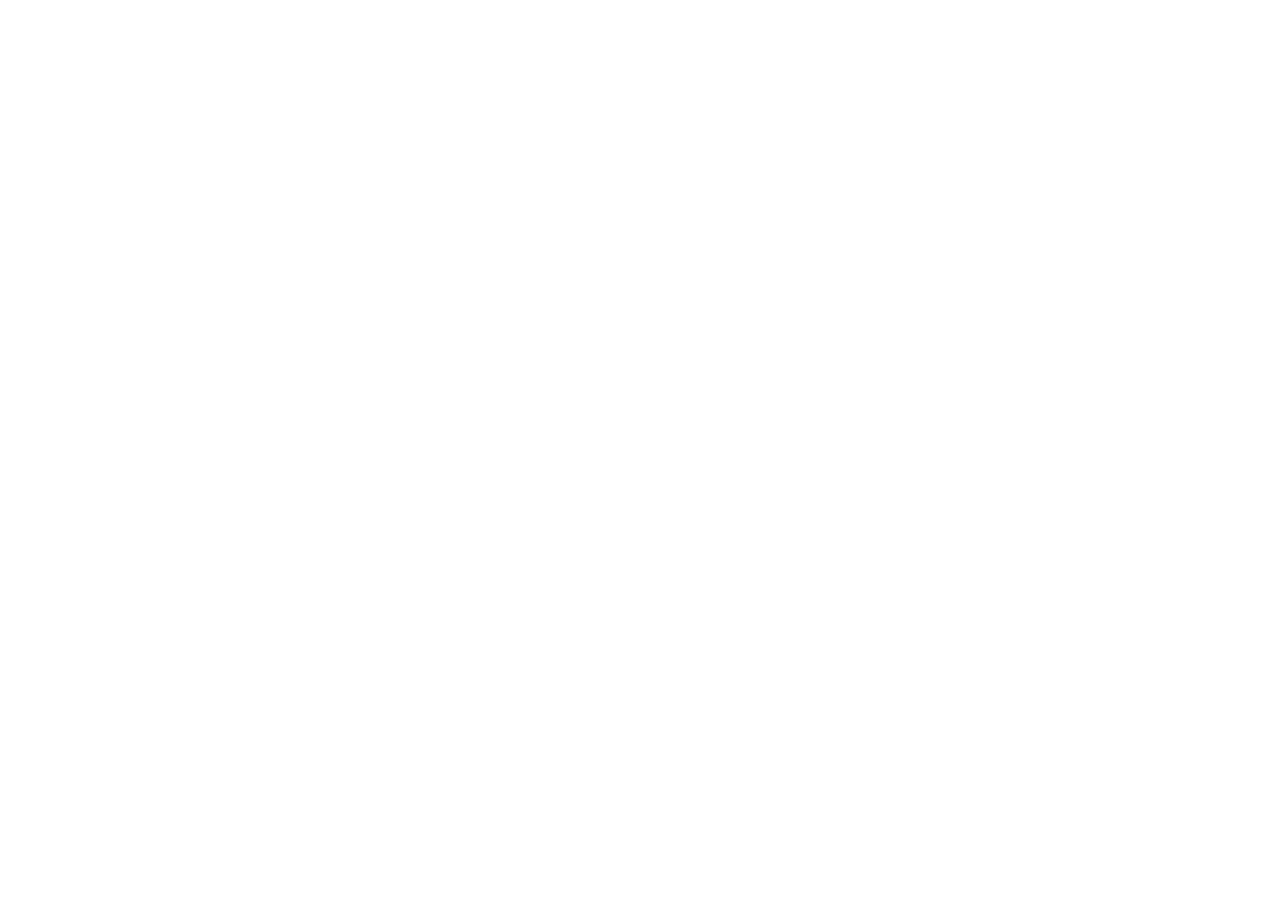
==== high_scores.html @ b48b0212 "set up leaderboard html" ====
<!DOCTYPE html>
<html lang="en-us">
  <head>
    <title>JavaScript Quiz Leaderboard</title>
    <meta charset="UTF-8" />
    <meta name="viewport" content="width=device-width, initial-scale=1" />
    <link rel="stylesheet" type="text/css" href="./assets/css/reset.css" />
    <link rel="stylesheet" type="text/css" href="./assets/css/style.css" />
  </head>

  <body>
    <!-- <div class="wrapper">
      <header>
        <h1>Password Generator</h1>
      </header>
      <div class="card">
        <div class="card-header">
          <h2>Generate a Password</h2>
        </div>
        <div class="card-body">
          <textarea
            readonly
            id="password"
            placeholder="Your Secure Password"
            aria-label="Generated Password"
          ></textarea>
        </div>
        <div class="card-footer">
          <button id="generate" class="btn">Generate Password</button>
        </div>
      </div>
    </div> -->
    <script src="./assets/js/script.js"></script>
  </body>
</html>
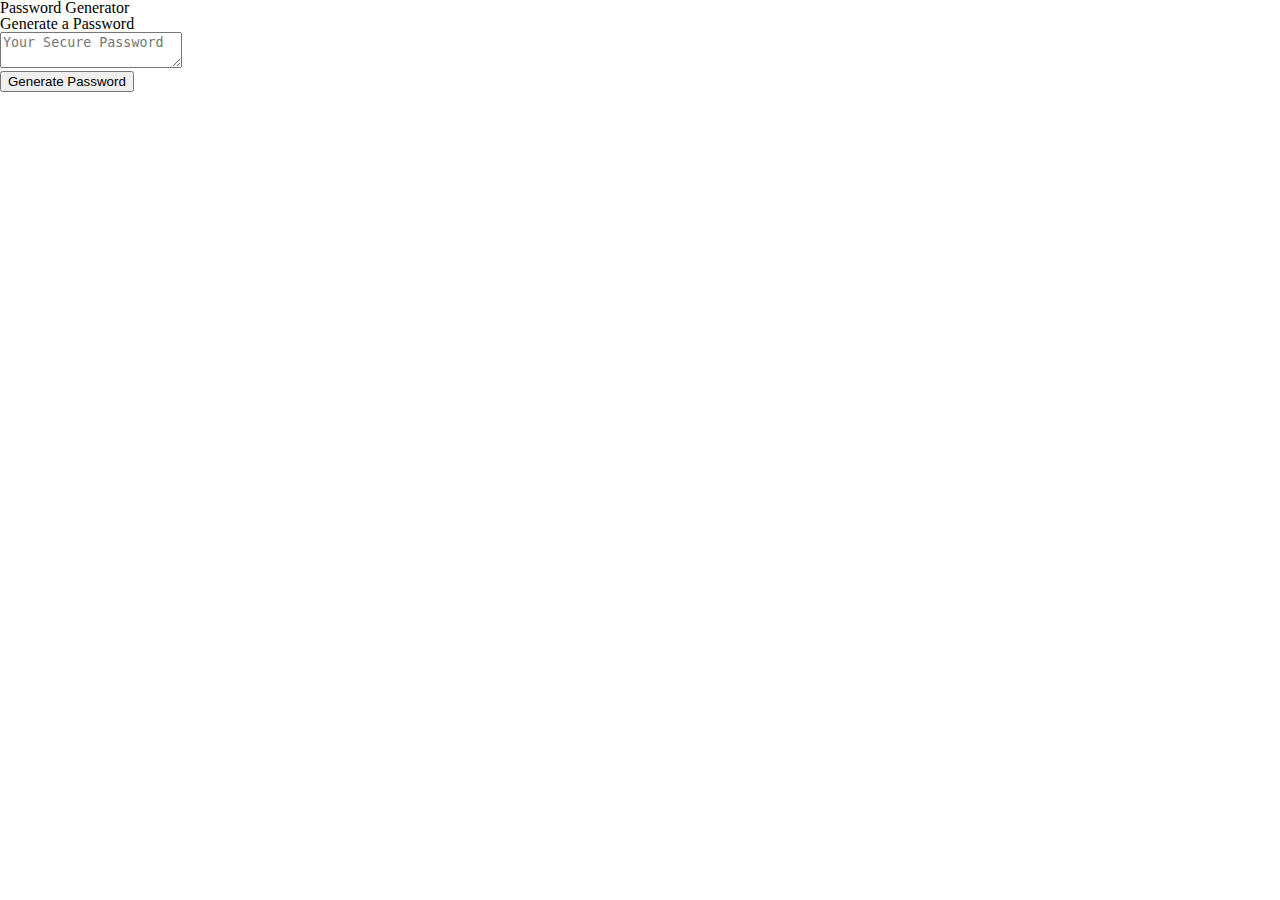
==== commit dcd7d851: "added link to high scores page" ====
--- a/high_scores.html
+++ b/high_scores.html
@@ -9,7 +9,6 @@
   </head>
 
   <body>
-    <!-- <div class="wrapper">
       <header>
         <h1>Password Generator</h1>
       </header>
@@ -29,7 +28,6 @@
           <button id="generate" class="btn">Generate Password</button>
         </div>
       </div>
-    </div> -->
     <script src="./assets/js/script.js"></script>
   </body>
 </html>
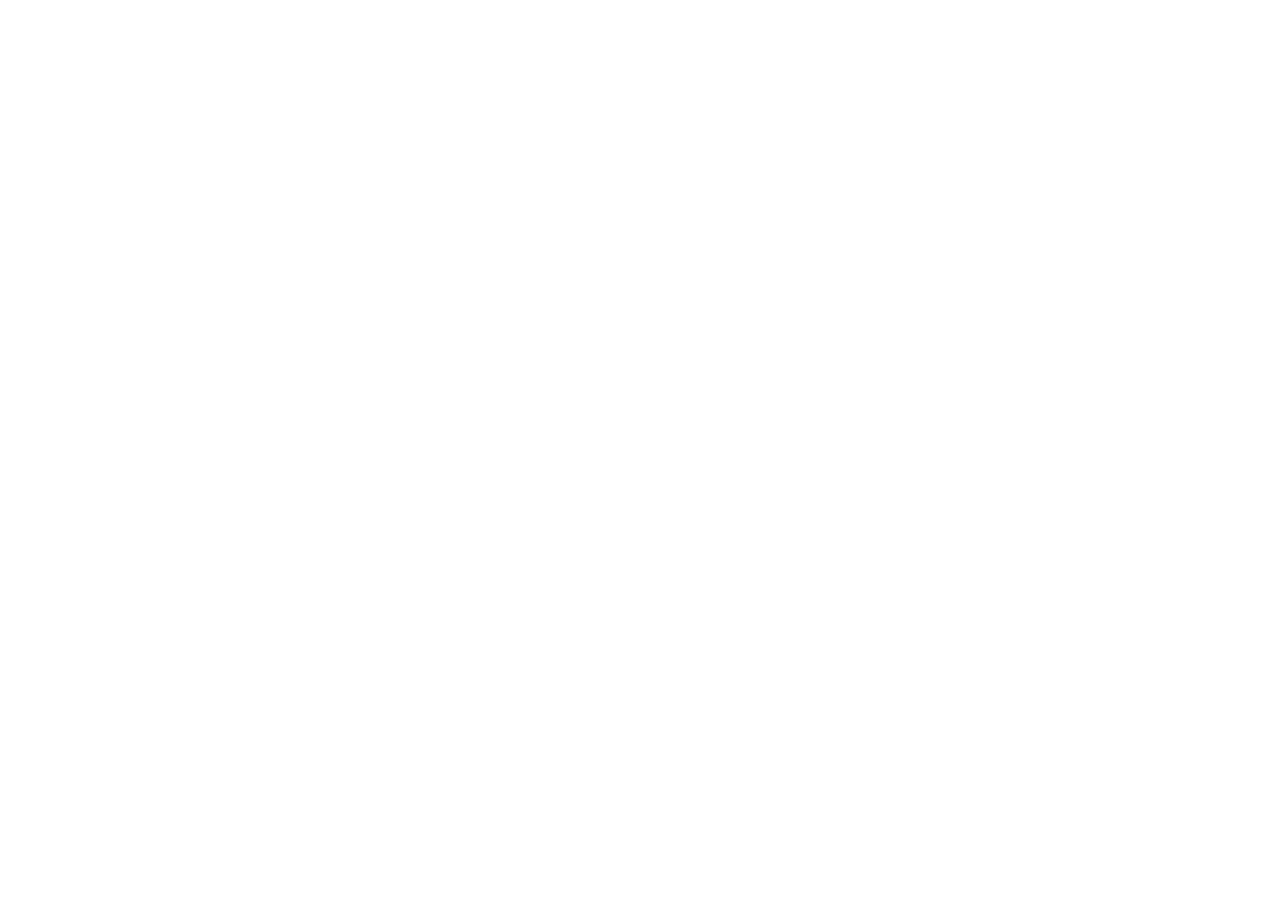
==== commit a4fe6754: "starting again - zero mark" ====
--- a/high_scores.html
+++ b/high_scores.html
@@ -1,33 +1,12 @@
 <!DOCTYPE html>
-<html lang="en-us">
-  <head>
-    <title>JavaScript Quiz Leaderboard</title>
-    <meta charset="UTF-8" />
-    <meta name="viewport" content="width=device-width, initial-scale=1" />
-    <link rel="stylesheet" type="text/css" href="./assets/css/reset.css" />
-    <link rel="stylesheet" type="text/css" href="./assets/css/style.css" />
-  </head>
-
-  <body>
-      <header>
-        <h1>Password Generator</h1>
-      </header>
-      <div class="card">
-        <div class="card-header">
-          <h2>Generate a Password</h2>
-        </div>
-        <div class="card-body">
-          <textarea
-            readonly
-            id="password"
-            placeholder="Your Secure Password"
-            aria-label="Generated Password"
-          ></textarea>
-        </div>
-        <div class="card-footer">
-          <button id="generate" class="btn">Generate Password</button>
-        </div>
-      </div>
-    <script src="./assets/js/script.js"></script>
-  </body>
-</html>
+<html lang="en">
+<head>
+  <meta charset="UTF-8">
+  <meta http-equiv="X-UA-Compatible" content="IE=edge">
+  <meta name="viewport" content="width=device-width, initial-scale=1.0">
+  <title>Document</title>
+</head>
+<body>
+  
+</body>
+</html>